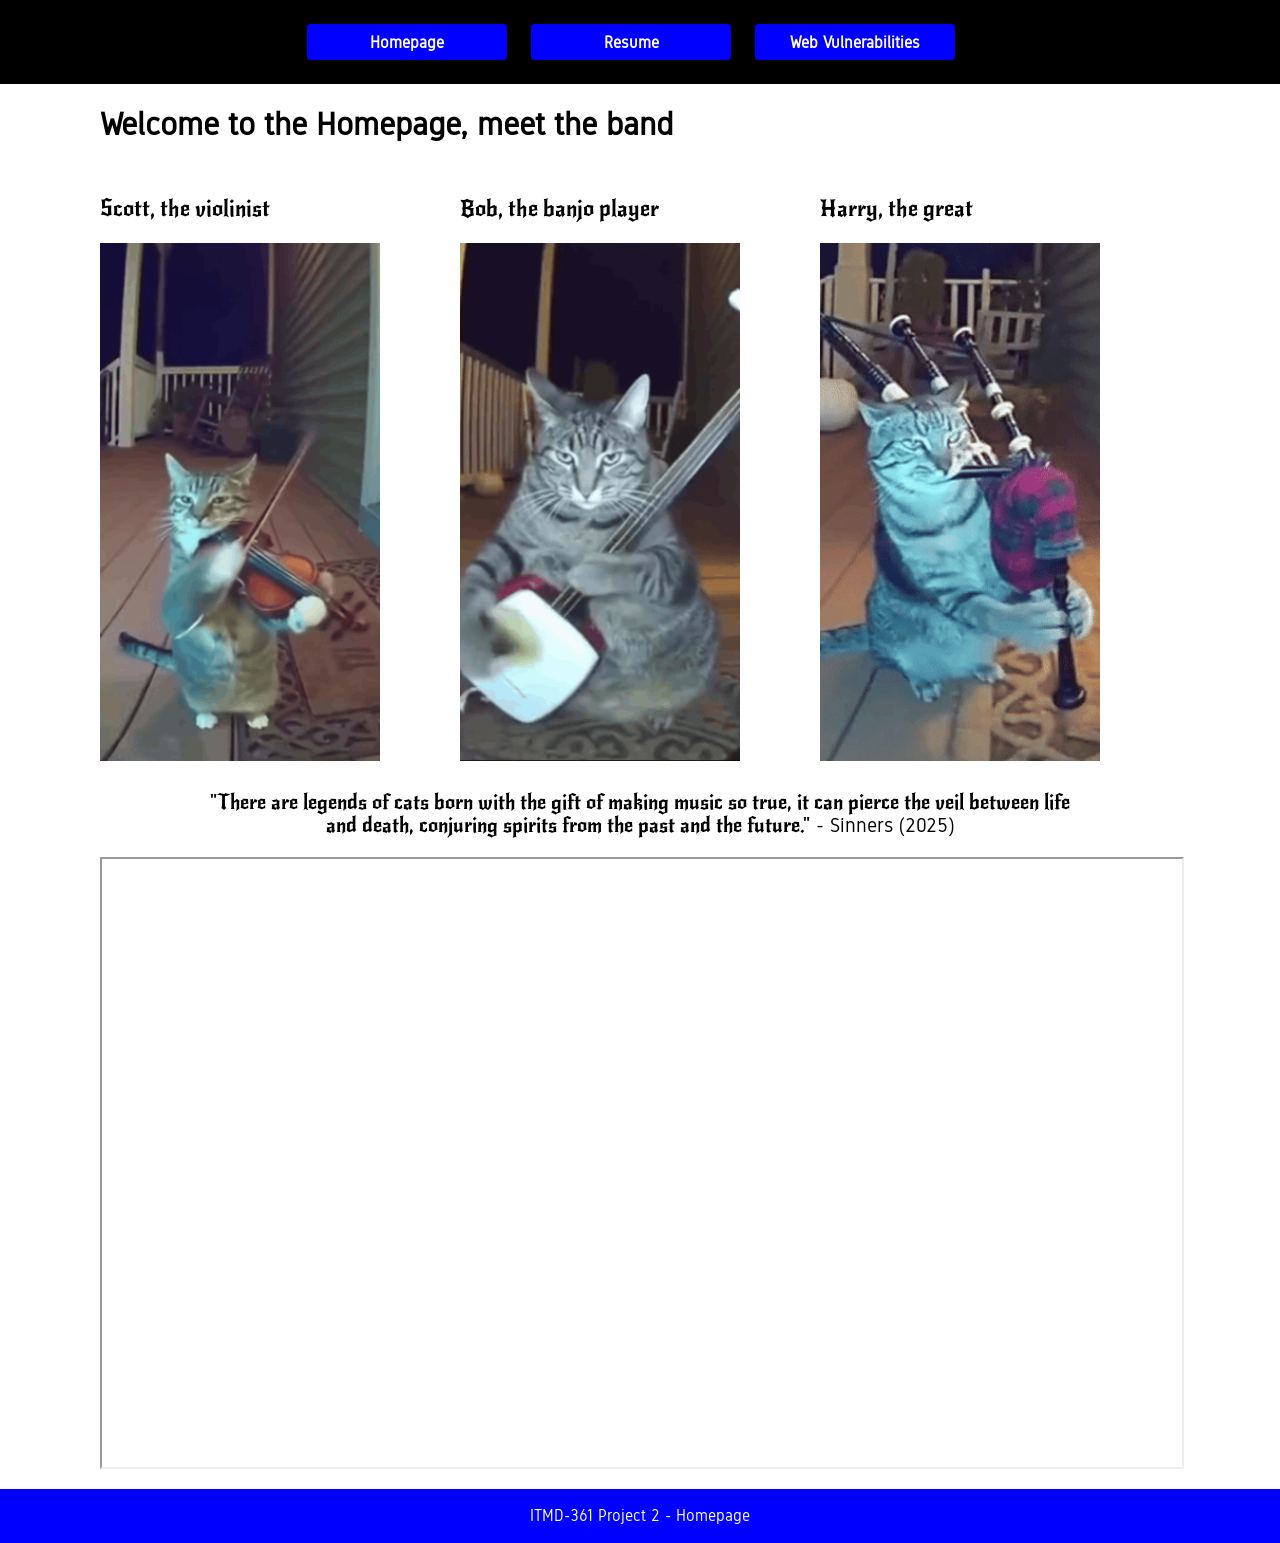
==== index.html @ 50ffb762 "Copy Project 2 Files" ====
<!DOCTYPE html>
<html lang="en">
  <head>
    <meta charset="utf-8">
    <meta name="viewport" content="width=device-width, initial-scale=1.0">
    <link rel="preconnect" href="https://fonts.googleapis.com">
    <link rel="preconnect" href="https://fonts.gstatic.com" crossorigin>
    <link href="https://fonts.googleapis.com/css2?family=Gidole&family=New+Rocker&display=swap" rel="stylesheet">
    <link rel="stylesheet" type="text/css" href="css/normalize.css">
    <link rel="stylesheet" type="text/css" href="css/styles.css">
    <title>ITMD-361 Project 2</title>
  </head>
  <body id="homepage" class="gidole-regular">
    <header>
      <nav id="main-nav">
        <div class="container">
          <ul>
            <li><a href="index.html">Homepage</a></li>
            <li><a href="page2.html">Resume</a></li>
            <li><a href="page3.html">Web Vulnerabilities</a></li>
          </ul>
        </div>
      </nav>
    </header>
    <div class="grid">
      <aside>
        <img class="mobile-background-left" src="images/sinners-mobile-background-left.png" alt="Mobile Background Image">
      </aside>
      <main>
        <div class="page-wrapper">
          <h1>Welcome to the Homepage, meet the band</h1>
          <div id="cats" class="new-rocker-regular">
            <div class="container">
              <p>Scott, the violinist</p>
              <img src="images/scott.gif" alt="Scott, playing the violin">
            </div>
            <div class="container">
              <p>Bob, the banjo player</p>
              <img src="images/bob.gif" alt="Bob, playing the banjo">
            </div>
            <div class="container">
              <p>Harry, the great</p>
              <img src="images/harry.gif" alt="Harry, playing ... whatever the hell that is">
            </div>
          </div>
          <div id="sinners-reference" class="container">
            <p><span class="new-rocker-regular">"There are legends of cats born with the gift of making music so true, it can pierce the veil between life and death, conjuring spirits from the past and the future."</span> - Sinners (2025)</p>
            <iframe class="youtube" src="https://www.youtube.com/embed/7joulECTx_U?si=2hX0LiyuzED6S-p0" title="YouTube video player" allow="accelerometer; autoplay; clipboard-write; encrypted-media; gyroscope; picture-in-picture; web-share" referrerpolicy="strict-origin-when-cross-origin" allowfullscreen></iframe>
          </div>
        </div>
      </main>
      <aside>
        <img class="mobile-background-right" src="images/sinners-mobile-background-right.png" alt="Mobile Background Image">
      </aside>
    </div>
    <footer>
      <p>ITMD-361 Project 2 - Homepage</p>
    </footer>
  </body>
</html>
---- css/styles.css ----
/*------------------------------(Fonts)------------------------------------------------*/
.gidole-regular {
  font-family: Gidole, Arial; /* Added an actual font as backup */
  font-weight: 400;
  font-style: normal;
}

.new-rocker-regular {
  font-family: New Rocker, Georgia; /* Added an actual font as backup */
  font-weight: 400;
  font-style: normal;
}
/*------------------------------(Fonts)------------------------------------------------*/
/*------------------------------(All Pages)--------------------------------------------*/
header #main-nav {
  display: block;
  background-color: black;
}
header #main-nav div.container {
  width: 84%;
  padding: 32px 0;
  margin: 0 auto;
}

header #main-nav ul {
  padding: 0;
  margin: 0 auto;
  list-style-type: none;
  text-align: center;
}

header #main-nav ul li {
  display: inline-block;
  width: 100%;
  margin: 8px 0;
}

header #main-nav ul li a {
  display: block;
  text-decoration: none;
  font-weight: bold;
  color: white;
  background-color: blue;
  padding: 10px 0px 8px 0px;
  border-radius: 4px;
}

.page-wrapper {
  width: 84%;
  margin: 0 auto;
}

main {
  background-color: white;
  margin: 0 auto;
  overflow: hidden;
}

footer {
  display: block;
  text-align: center;
  color: white;
  background-color: blue;
  overflow: hidden;
}
/*------------------------------(All Pages)--------------------------------------------*/
/*------------------------------(Page 1 Specific - Homepage)---------------------------*/
div.grid {
  display: grid;
  grid-template-columns: 2% 84% 2%;
  column-gap: 6%;
  align-items: stretch
}

aside {
  height: 100%;
}

aside img.mobile-background-right, aside img.mobile-background-left {
  width: 100%;
  height: 100%;
  object-fit: cover;
  display: block;
}

main #cats {
  display: block;
  font-size: 1.25rem;
  overflow: hidden;
}

main #cats div.container {
  display: block;
  width: 60%;
  overflow: hidden;
  text-align:center;
  margin: 10px auto;
}

main #cats img {
  display: block;
  width: 100%;
}

main #sinners-reference {
  display: block;
  width: 100%;
  margin: 0 auto;
}

main #sinners-reference p {
  display: block;
  width: 80%;
  padding: 20px;
  margin: 0 auto;
  text-align: center;
  font-size: 1.25rem;
  vertical-align: center;
}

main #sinners-reference iframe.youtube {
  width: 100%;
  display: block;
  margin: 0px auto 20px auto;
  aspect-ratio: 16 / 9;
  height: auto;
}
/*------------------------------(Page 1 Specific - Homepage)---------------------------*/
/*------------------------------(Page 2 Specific - Resume)-----------------------------*/
.education-box p {
  margin: 10px 0; /* might need fixing, will check later */
}

.comment {
  color: rgb(0 0 0 / 0.5);
  font-size: 0.875rem;
}

.institution {
  color: blue;
  font-weight: bold;
  font-size: 1.125rem;
  margin: 0px 0px 0px 0px;
}

.certificate-box {
  display: flow-root;
  margin: 20px auto;
}

.certificate-box p {
  margin: 5px 0;
}

.cert-image {
  height: auto;
  width: 20%;
  float: left;
  margin: 0px 20px 0px 0px;
}
/*------------------------------(Page 2 Specific - Resume)-----------------------------*/
/*------------------------------(Wide Screen)------------------------------------------*/
@media (min-width: 800px) {
  /*------------------------------(All Pages)/*------------------------------*/
  header #main-nav div.container {
    display: revert;
    text-align: revert;
    padding: 0;
    width: 690px;
    margin: 0 auto;
  }

  header #main-nav ul {
    text-align:  revert;
    margin: 24px 0px;
    display: inline-block;
    vertical-align: top;
  }

  header #main-nav ul li {
    display: revert;
    width: revert;
    float: left;
    margin: 0px 12px;
  }

  header #main-nav ul li a {
    text-align: center;
    width: 200px;
  }
  
  .page-wrapper {
    width: 1080px;
    padding: 0 100px;
    margin: 0 auto;
    overflow: hidden;
  }
  
  div.grid {
    all: revert;
  }
  
  footer {
    width: 1080px;
    margin: 0 auto;
    padding: 2px 100px;
  }
  /*------------------------------(All Pages)/*------------------------------*/
  /*------------------------------(Page 1)-----------------------------------*/
  aside img.mobile-background-left, aside img.mobile-background-right {
    display: none;
  }
  
  .grid {
    all: revert;
  }
  
  main {
    width: 1280px;
  }

  body#homepage::before, body#homepage::after {
    content: "";
    position: fixed;
    top: 0;
    bottom: 0;
    width: calc((100% - 1080px) / 2);
    background-color: red;
    background-image: url("../images/sinners.jpg");
    background-repeat: repeat-x;
    background-size: auto 100%;

    z-index: -1;
  }

  body#homepage::before {
    left: 0;
    background-position: right top;
  }

  body#homepage::after {
    right: 0;
    background-position: left top;
  }
  
  main div#cats {
    font-size: 1.375rem;
    width: 1080px;
  }

  main div#cats div.container {
    text-align: revert;
    float: left;
    width: 360px;
  }
  
  main div#cats img {
    display: block;
    width: 280px;
  }

  main div#sinners-reference p {
    width: 80%;
  }
  /*------------------------------(Page 1)-----------------------------------*/
  /*------------------------------(Page 2)-----------------------------------*/
  .education-box p {
    margin: 10px;
  }

  .certificate-box {
    margin: revert;
    display: block;
    height: 100px;
  }

  .cert-image {
    height: 90px;
    width: 90px;

  }
  /*------------------------------(Page 2)-----------------------------------*/
}
/*------------------------------(Wide Screen)------------------------------------------*/
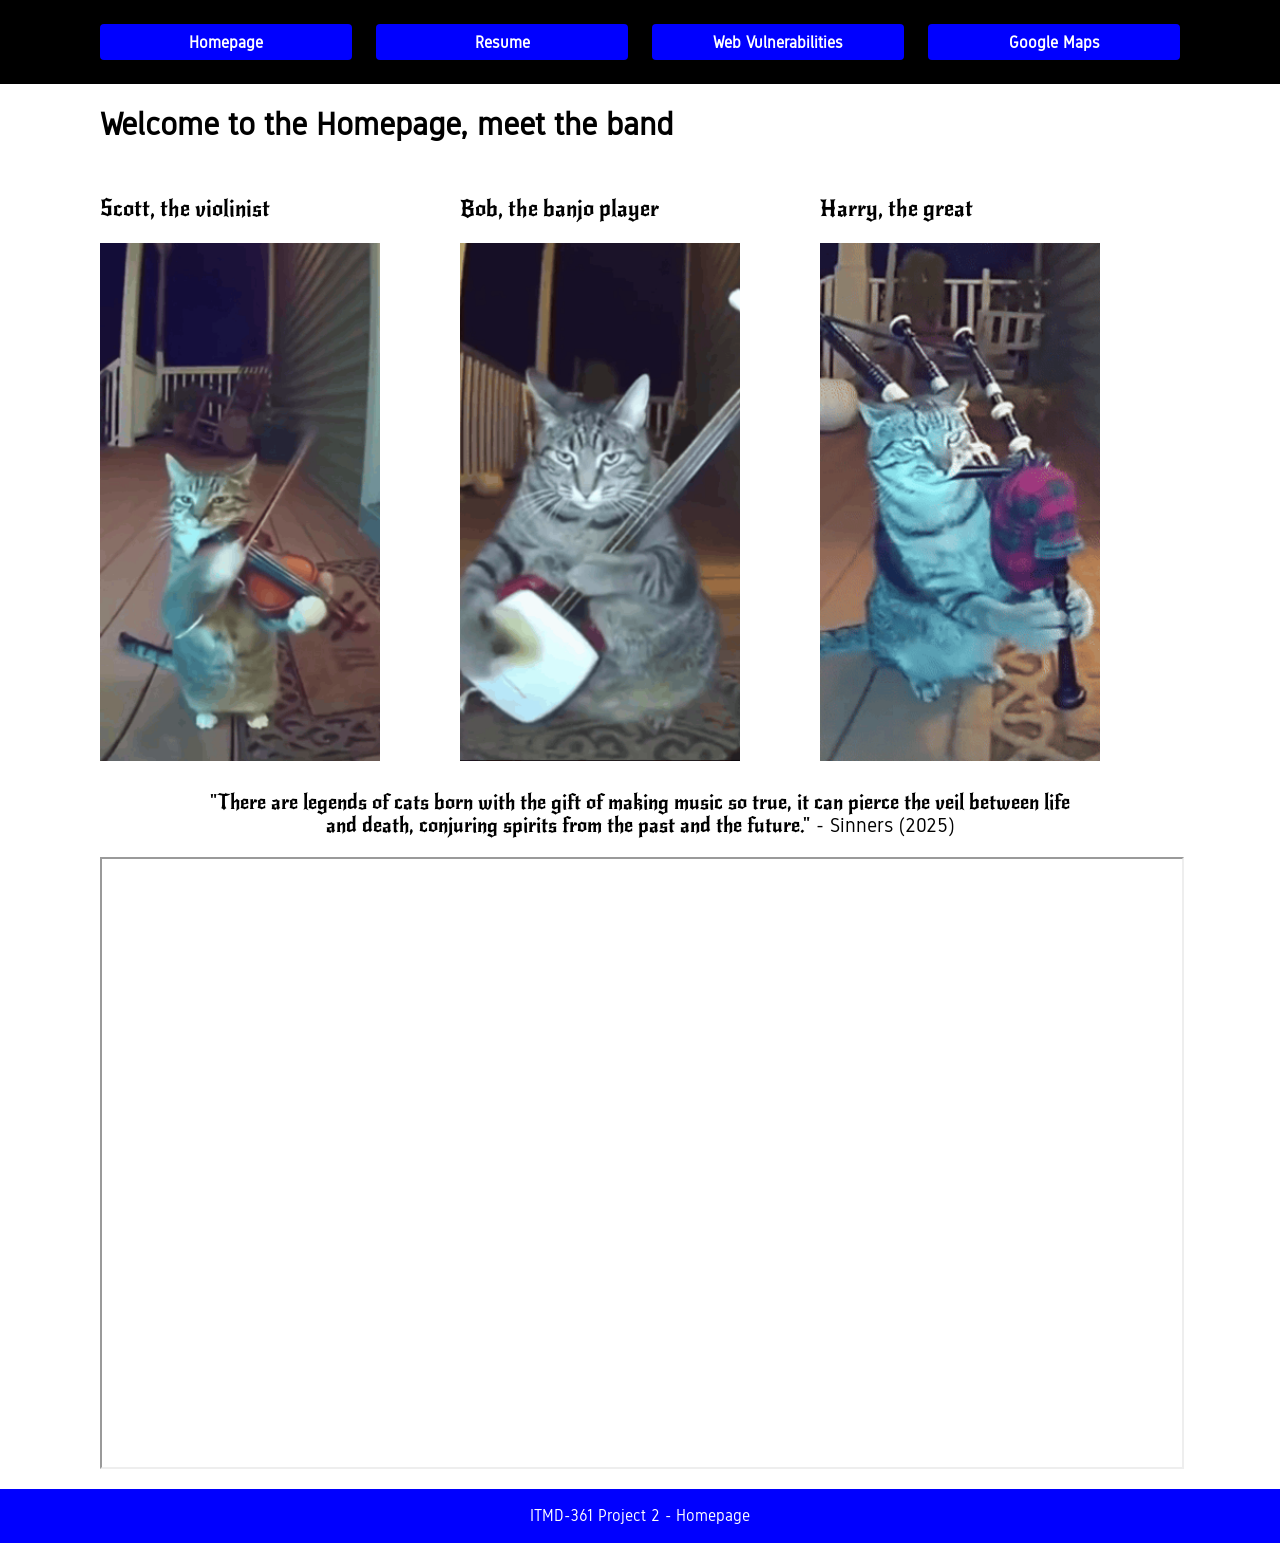
==== commit 8a8a6702: "Add Page 4 Added Page 4 (Google Maps) and updated navigation proportions to align everything correct" ====
--- a/index.html
+++ b/index.html
@@ -18,6 +18,7 @@
             <li><a href="index.html">Homepage</a></li>
             <li><a href="page2.html">Resume</a></li>
             <li><a href="page3.html">Web Vulnerabilities</a></li>
+            <li><a href="page4.html">Google Maps</a></li>
           </ul>
         </div>
       </nav>
@@ -28,7 +29,7 @@
       </aside>
       <main>
         <div class="page-wrapper">
-          <h1>Welcome to the Homepage, meet the band</h1>
+          <h1 id="welcome">Welcome to the Homepage, meet the band</h1>
           <div id="cats" class="new-rocker-regular">
             <div class="container">
               <p>Scott, the violinist</p>
--- a/css/styles.css
+++ b/css/styles.css
@@ -159,12 +159,12 @@
   margin: 0px 20px 0px 0px;
 }
 /*------------------------------(Page 2 Specific - Resume)-----------------------------*/
-/*------------------------------(Wide Screen)------------------------------------------*/
+/*------------------------------(Semi-Wide Screen)-------------------------------------*/
 @media (min-width: 800px) {
-  /*------------------------------(All Pages)/*------------------------------*/
+  /*---(All Pages - Semi-Wide)---*/
   header #main-nav div.container {
     display: revert;
-    text-align: revert;
+    text-align: center;
     padding: 0;
     width: 690px;
     margin: 0 auto;
@@ -181,12 +181,135 @@
     display: revert;
     width: revert;
     float: left;
-    margin: 0px 12px;
+    margin: 6px 12px;
   }
 
   header #main-nav ul li a {
     text-align: center;
-    width: 200px;
+    width: 321px;
+  }
+  
+  .page-wrapper {
+    width: 700px;
+    padding: 0 50px;
+    margin: 0 auto;
+    overflow: hidden;
+  }
+  
+  div.grid {
+    all: revert;
+  }
+  
+  footer {
+    width: 700px;
+    margin: 0 auto;
+    padding: 2px 50px;
+  }
+  /*---(All Pages - Semi-Wide)---*/
+  /*---(Page 1 - Semi-Wide)------*/
+  aside img.mobile-background-left, aside img.mobile-background-right {
+    display: none;
+  }
+  
+  .grid {
+    all: revert;
+  }
+  
+  main {
+    width: 800px;
+  }
+
+  body#homepage::before, body#homepage::after {
+    content: "";
+    position: fixed;
+    top: 0;
+    bottom: 0;
+    width: calc((100% - 700px) / 2);
+    background-color: red;
+    background-image: url("../images/sinners.jpg");
+    background-repeat: repeat-x;
+    background-size: auto 100%;
+
+    z-index: -1;
+  }
+
+  body#homepage::before {
+    left: 0;
+    background-position: right top;
+  }
+
+  body#homepage::after {
+    right: 0;
+    background-position: left top;
+  }
+  
+  main div#cats {
+    font-size: 1.375rem;
+    width: 700px;
+  }
+
+  main div#cats div.container {
+    text-align: revert;
+    float: left;
+    width: 350px;
+  }
+  
+  main div#cats img {
+    display: block;
+    width: 280px;
+  }
+
+  main div#sinners-reference p {
+    width: 80%;
+  }
+  /*---(Page 1 - Semi-Wide)------*/
+  /*---(Page 2 - Semi-Wide)------*/
+  .education-box p {
+    margin: 10px;
+  }
+
+  .certificate-box {
+    margin: revert;
+    display: block;
+    height: 100px;
+  }
+
+  .cert-image {
+    height: 90px;
+    width: 90px;
+
+  }
+  /*---(Page 2 - Semi-Wide)------*/
+}
+/*------------------------------(Semi-Wide Screen)-------------------------------------*/
+/*------------------------------(Wide Screen)------------------------------------------*/
+@media (min-width: 1280px) {
+  /*---(All Pages - Wide)---*/
+  header #main-nav div.container {
+    display: revert;
+    text-align: revert;
+    padding: 0;
+    width: 1104px;
+    margin: 0 auto;
+  }
+
+  header #main-nav ul {
+    text-align:  revert;
+    margin: 24px 0px;
+    display: inline-block;
+    vertical-align: top;
+  }
+
+  header #main-nav ul li {
+    display: revert;
+    width: revert;
+    float: left;
+    margin: 0px 12px;
+  }
+
+  header #main-nav ul li a {
+    text-align: center;
+    width: 252px;
   }
   
   .page-wrapper {
@@ -205,8 +328,8 @@
     margin: 0 auto;
     padding: 2px 100px;
   }
-  /*------------------------------(All Pages)/*------------------------------*/
-  /*------------------------------(Page 1)-----------------------------------*/
+  /*---(All Pages - Wide)---*/
+  /*---(Page 1 - Wide)------*/
   aside img.mobile-background-left, aside img.mobile-background-right {
     display: none;
   }
@@ -262,8 +385,8 @@
   main div#sinners-reference p {
     width: 80%;
   }
-  /*------------------------------(Page 1)-----------------------------------*/
-  /*------------------------------(Page 2)-----------------------------------*/
+  /*---(Page 1 - Wide)------*/
+  /*---(Page 2 - Wide)------*/
   .education-box p {
     margin: 10px;
   }
@@ -279,6 +402,6 @@
     width: 90px;
 
   }
-  /*------------------------------(Page 2)-----------------------------------*/
+  /*---(Page 2 - Wide)------*/
 }
 /*------------------------------(Wide Screen)------------------------------------------*/
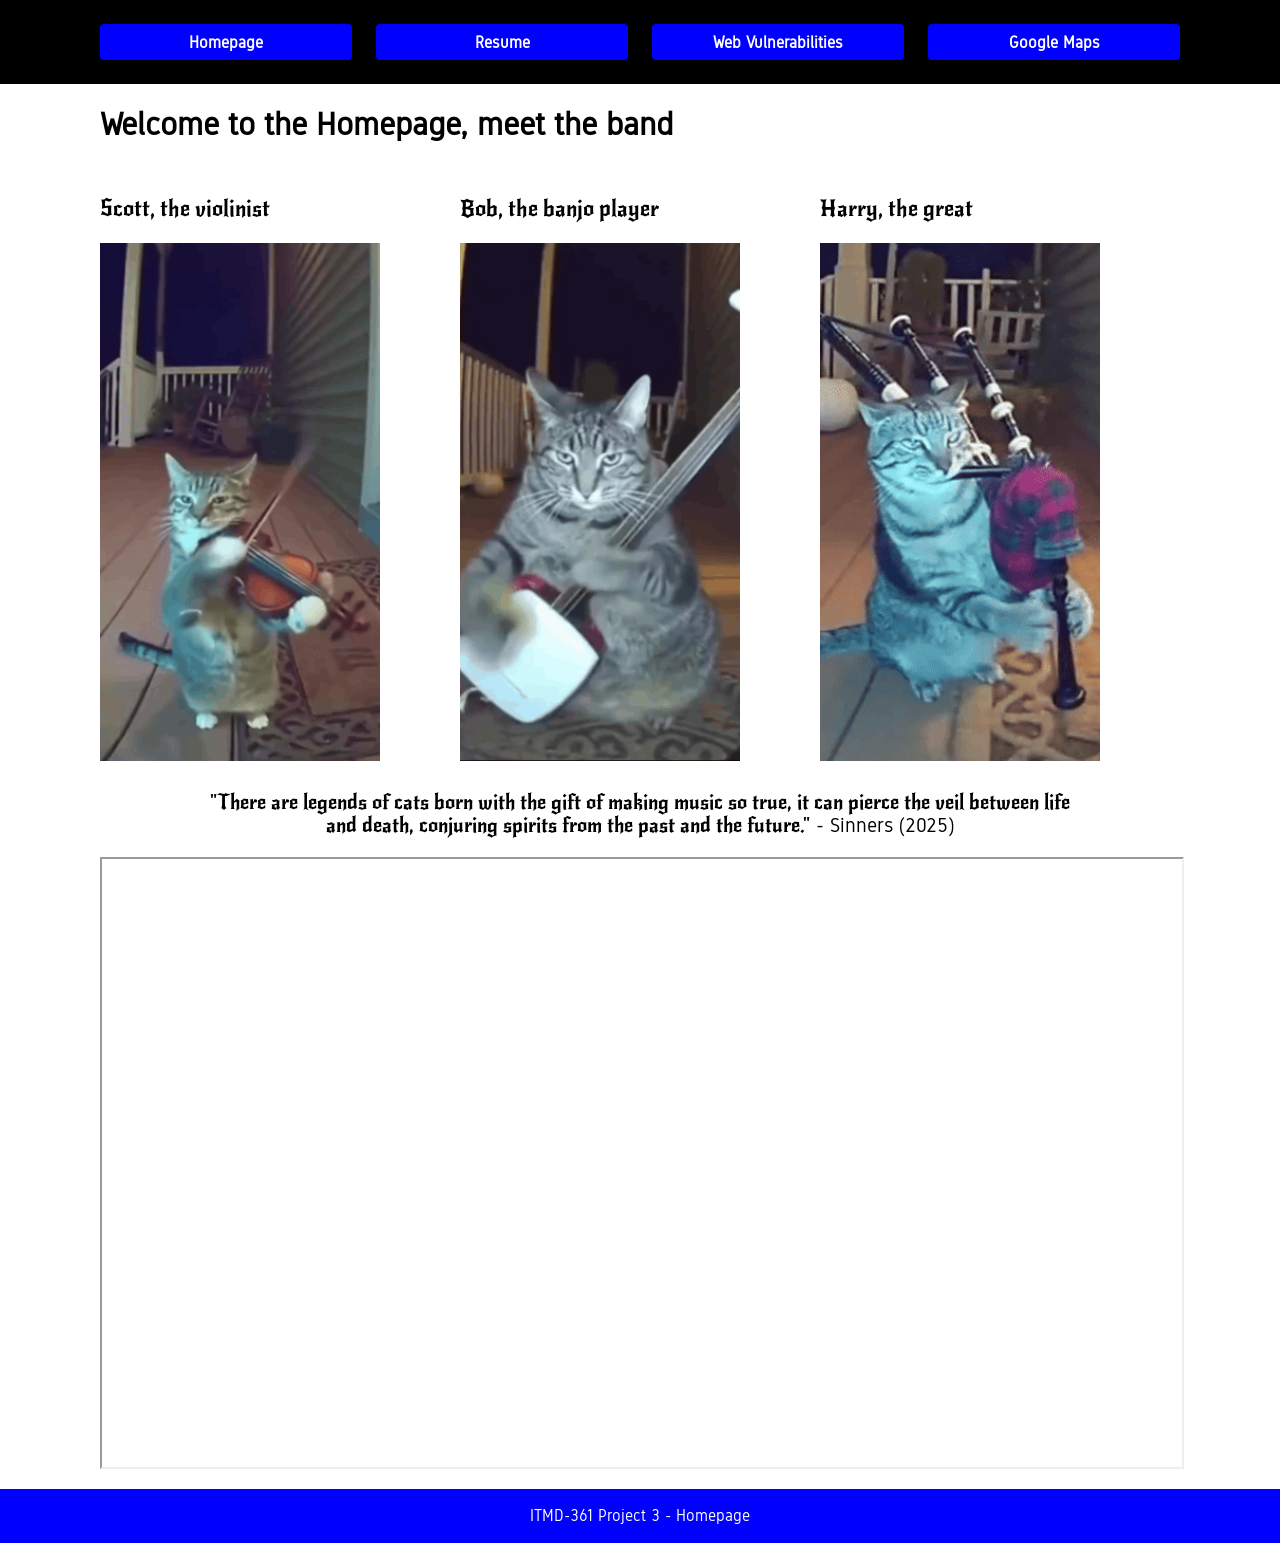
==== commit 2254fc6c: "Add Basic Map" ====
--- a/index.html
+++ b/index.html
@@ -8,7 +8,8 @@
     <link href="https://fonts.googleapis.com/css2?family=Gidole&family=New+Rocker&display=swap" rel="stylesheet">
     <link rel="stylesheet" type="text/css" href="css/normalize.css">
     <link rel="stylesheet" type="text/css" href="css/styles.css">
-    <title>ITMD-361 Project 2</title>
+    <script async type="text/javascript" src="js/script.js"></script>
+    <title>ITMD-361 Project 3</title>
   </head>
   <body id="homepage" class="gidole-regular">
     <header>
@@ -55,7 +56,7 @@
       </aside>
     </div>
     <footer>
-      <p>ITMD-361 Project 2 - Homepage</p>
+      <p>ITMD-361 Project 3 - Homepage</p>
     </footer>
   </body>
 </html>
--- a/css/styles.css
+++ b/css/styles.css
@@ -159,6 +159,13 @@
   margin: 0px 20px 0px 0px;
 }
 /*------------------------------(Page 2 Specific - Resume)-----------------------------*/
+/*------------------------------(Page 4 Specific - Resume)-----------------------------*/
+#map {
+  width: 100%;
+  height: 500px;
+  margin: 50px auto;
+}
+/*------------------------------(Page 4 Specific - Resume)-----------------------------*/
 /*------------------------------(Semi-Wide Screen)-------------------------------------*/
 @media (min-width: 800px) {
   /*---(All Pages - Semi-Wide)---*/
